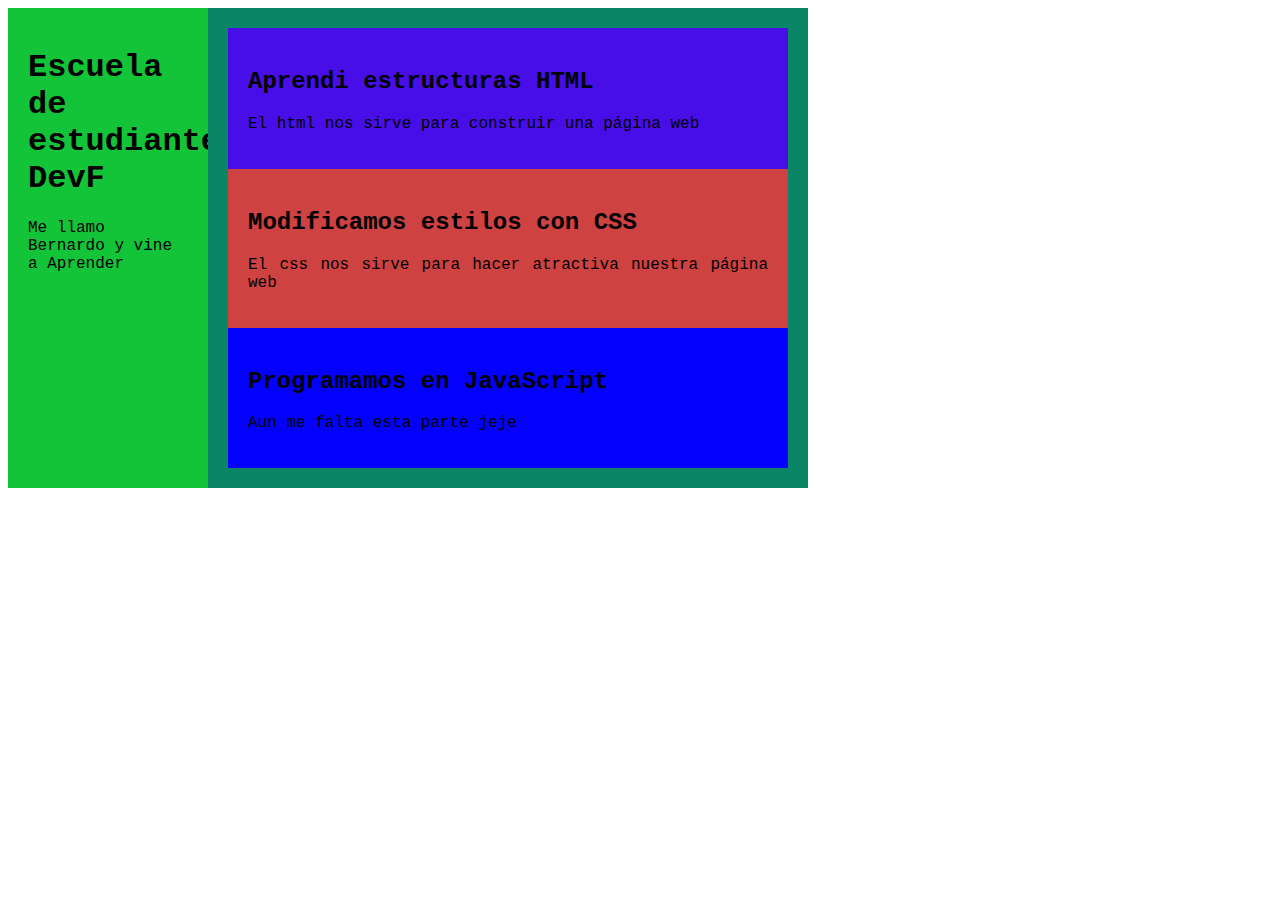
==== Activdad 1/index.html @ 6202e78f "actividad 1" ====
<!DOCTYPE html>
<html lang="en">
<head>
    <meta charset="UTF-8">
    <meta name="viewport" content="width=device-width, initial-scale=1.0">
    <meta http-equiv="X-UA-Compatible" content="ie=edge">
    <title>Ejemplo flexbox</title>
    <link rel="stylesheet" href="css/style.css">
</head>
<body>
    <div class="contenedor">
        <div class="clone3">
            <h1>Escuela de estudiantes DevF</h1>
            <p>Me llamo Bernardo y vine a Aprender</p>            
        </div>            
        <div class="clone4">
            <div class="clone5">
                <h2>Aprendi estructuras HTML</h2>
                <p>El html nos sirve para construir una página web</p>
            </div>
            <div class="clone6">
                <h2>Modificamos estilos con CSS</h2>
                <p>El css nos sirve para hacer atractiva nuestra página web</p>
            </div>
            <div class="clone7">
                <h2>Programamos en JavaScript</h2>
                <p>Aun me falta esta parte jeje</p>
            </div>    
        </div>
    </div>
    
</body>
</html>
---- Activdad 1/css/style.css ----
body{
    font-family: 'Courier New', Courier, monospace;
}

.contenedor{
    display: flex;
    flex-flow: row wrap;
    margin: 0;
    padding: 0;
    width: 100%;
}

.contenedor div{
    box-sizing: border-box;
    min-width: 150px;
    padding: 20px;
}

.clone3{
    color: black;
    background-color: rgb(19, 196, 57);
}

.clone4{
    color: black;
    background-color: rgb(10, 133, 102);
    text-align: justify;
}

.clone5{
    color: black;
    background-color: rgb(72, 14, 231);
}

.clone6{
    color: black;
    background-color: rgb(206, 66, 66);
}

.clone7{
    color: black;
    background-color: rgb(4, 0, 255);
}

.clone3, .clone4, .clone5, .clone6, .clone7 {
    width: 100%;
}

@media (min-width:600px) {
    .clone3 {
        width: 25%;
    }
    .clone4 {
        width: 75%;
    }
}

@media (min-width: 800px){
    .contenedor{
        width: 800px;
        margin-left: 0;
        margin-right: 0;
    }
}
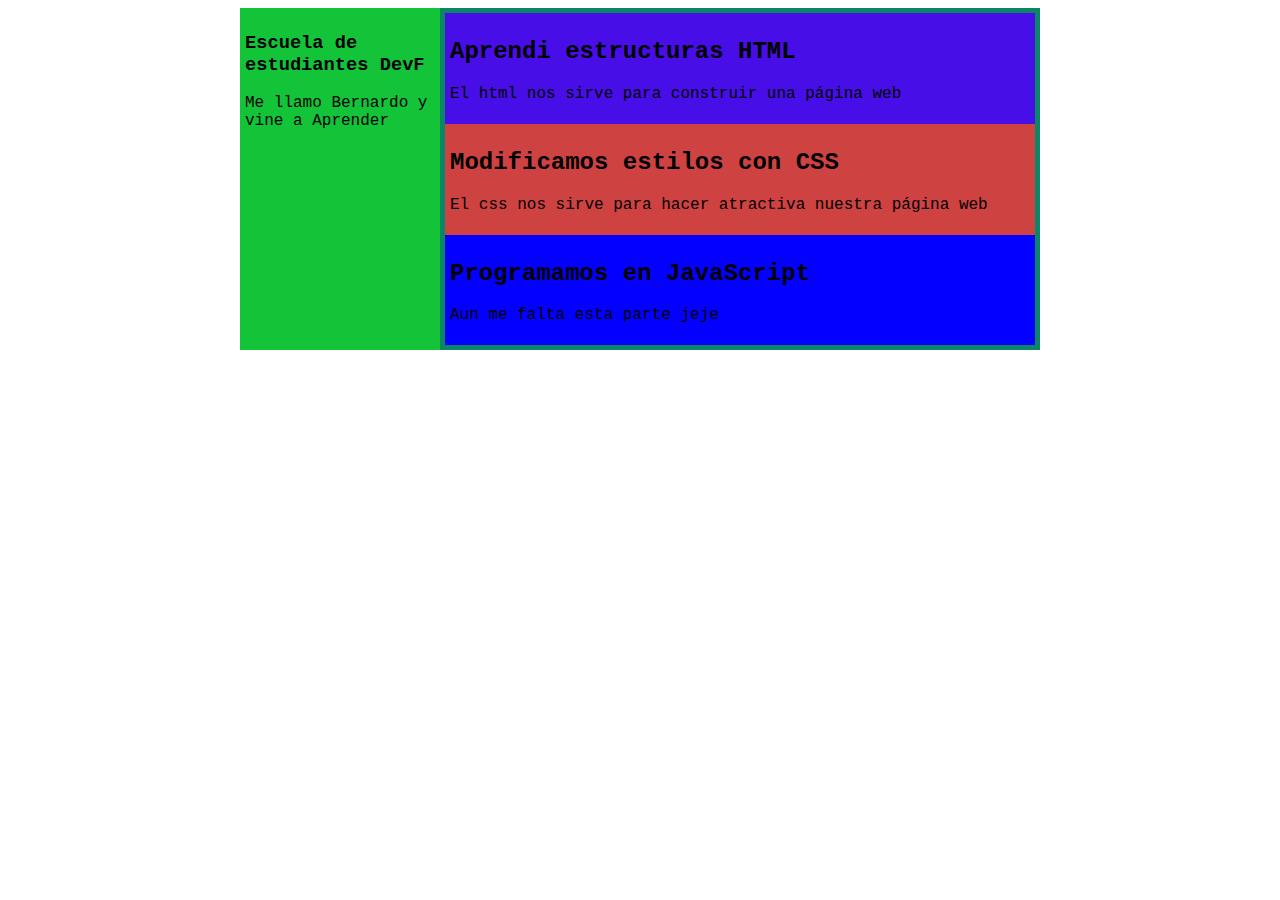
==== commit c7551d70: "WIP" ====
--- a/Activdad 1/index.html
+++ b/Activdad 1/index.html
@@ -10,7 +10,7 @@
 <body>
     <div class="contenedor">
         <div class="clone3">
-            <h1>Escuela de estudiantes DevF</h1>
+            <h3>Escuela de estudiantes DevF</h3>
             <p>Me llamo Bernardo y vine a Aprender</p>            
         </div>            
         <div class="clone4">
--- a/Activdad 1/css/style.css
+++ b/Activdad 1/css/style.css
@@ -13,7 +13,7 @@
 .contenedor div{
     box-sizing: border-box;
     min-width: 150px;
-    padding: 20px;
+    padding: 5px;
 }
 
 .clone3{
@@ -55,10 +55,10 @@
     }
 }
 
-@media (min-width: 800px){
+@media (min-width: 950px){
     .contenedor{
         width: 800px;
-        margin-left: 0;
-        margin-right: 0;
+        margin-left: auto;
+        margin-right: auto;
     }
-}+}
